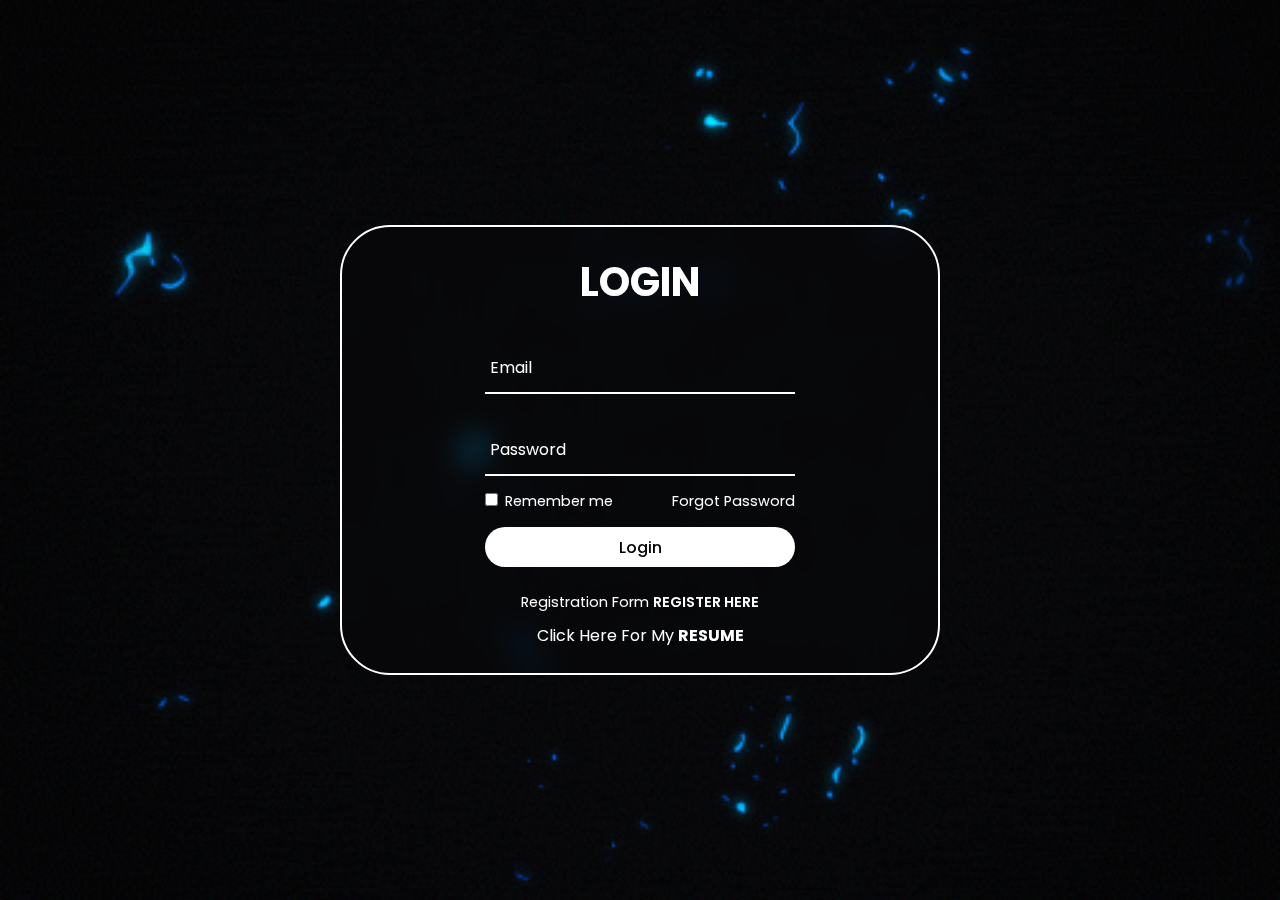
==== index.html @ ccbecf9b "Add files via upload" ====
<!DOCTYPE html>
<html lang="en">

<head>
    <meta charset="UTF-8">
    <meta http-equiv="X-UA-Compatible" content="IE=edge">
    <meta name="viewport" content="width=device-width, initial-scale=1.0">
    <title>LOGIN PAGE</title>
    <link rel="stylesheet" href="styles.css">
</head>

<body>
     <section>
    <div class="login-box">
        <form action="">
            <h2>LOGIN</h2>
            <div class="input-box">
                <input type="email" required>
                <label>Email</label>
            </div>
            <div class="input-box">
                <input type="password" required>
                <label>Password</label>
            </div>
            <div class="remember-forgot">
                <label><input type="checkbox"> Remember me</label>
                <a href="#">Forgot Password</a>
            </div>
            <button href="r.html"type="submit">Login</button>
            <div class="register-link">
                <p>Registration Form <a href="register.html">REGISTER HERE</a></p>
            </div>
            <div class="rl">
                <p>Click Here For My <a href = "r.html">RESUME</a></p>
            </div>
            
        </form>
    </div>
    </section>
  </body>

</html>
---- styles.css ----
@import url('https://fonts.googleapis.com/css2?family=Poppins:wght@300;400;500;600;700;800;900&display=swap');

* {
    margin: 0;
    padding: 0;
    box-sizing: border-box;
    font-family: 'Poppins', sans-serif;
} 

section {
    display: flex;
    justify-content: center;
    align-items: center;
    width: 100%;
    height: 100vh;
    background: url('BG.gif') no-repeat;
    background-size: cover;
    background-position: center;
    animation: animateBg 5s linear infinite;
}



.login-box {
    position: relative;
    width: 600px;
    height: 450px;
    background: transparent;
    border: 2px solid rgb(255, 255, 255);
    border-radius: 50px;
    display: flex;
    justify-content: center;
    align-items: center;
    backdrop-filter: blur(15px);

}


h2 {
    font-size: 2.5rem;
    color: #fff;
    text-align: center;
}

.input-box {
    position: relative;
    width: 310px;
    margin: 30px 0;
    border-bottom: 2px solid #fff;
}

.input-box label {
    position: absolute;
    top: 50%;
    left: 5px;
    transform: translateY(-50%);
    font-size: 1rem;
    color: #fff;
    pointer-events: none;
    transition: .5s;
    transform-origin: 0 0; /* Added to adjust transform origin */
}

.input-box input:focus~label,
.input-box input:valid~label {
    top: -20px;
    font-size: 0.8rem;
    transform: translateY(0%);
}


.input-box input {
    width: 100%;
    height: 50px;
    background: transparent;
    border: none;
    outline: none;
    font-size: 1rem;
    color: #fff;
    padding: 0 35px 0 5px;
}

.input-box .icon {
    position: absolute;
    right: 8px;
    color: #fff;
    font-size: 1.2rem;
    line-height: 57px;
}

.remember-forgot {
    margin: -15px 0 15px;
    font-size: .9em;
    color: #fff;
    display: flex;
    justify-content: space-between;
}

.remember-forgot label input {
    margin-right: 3px ;
}

.remember-forgot a {
    color: #fff;
    text-decoration: none;}

    .remember-forgot a:hover {
       text-decoration: underline;
    }

    button {
        width: 100%;
        height: 40px;
        background: #fff;
        border: none;
        outline: none;
        border-radius: 40px;
        cursor: pointer;
        font-size: 1rem;
        color: #000;
        font-weight: 500;
    }    

    .register-link {
        font-size: .9rem;
        color: #fff;
        text-align: center;
        margin: 25px 0 10px;
    }


    
.rl{
    
    color: white;
    text-align: center;
    margin-top: 10px;
    
}
.rl p a{
    font-weight: bold;
    color: white;
    text-decoration: none;
    
    
    
}
.rl p a:hover{
    text-decoration: underline;
}
    .register-link p a {
        color: #fff;
        text-decoration: none;
        font-weight: 600;    
    }

    .register-link p a:hover {
        text-decoration: underline;
    }

    @media (max-width: 360px) {
        .login-box {
            width: 100%;
            height: 100vh;
            border: none;
            border-radius: 0;
        }

        .input-box {
            width: 290px;
        }
    }
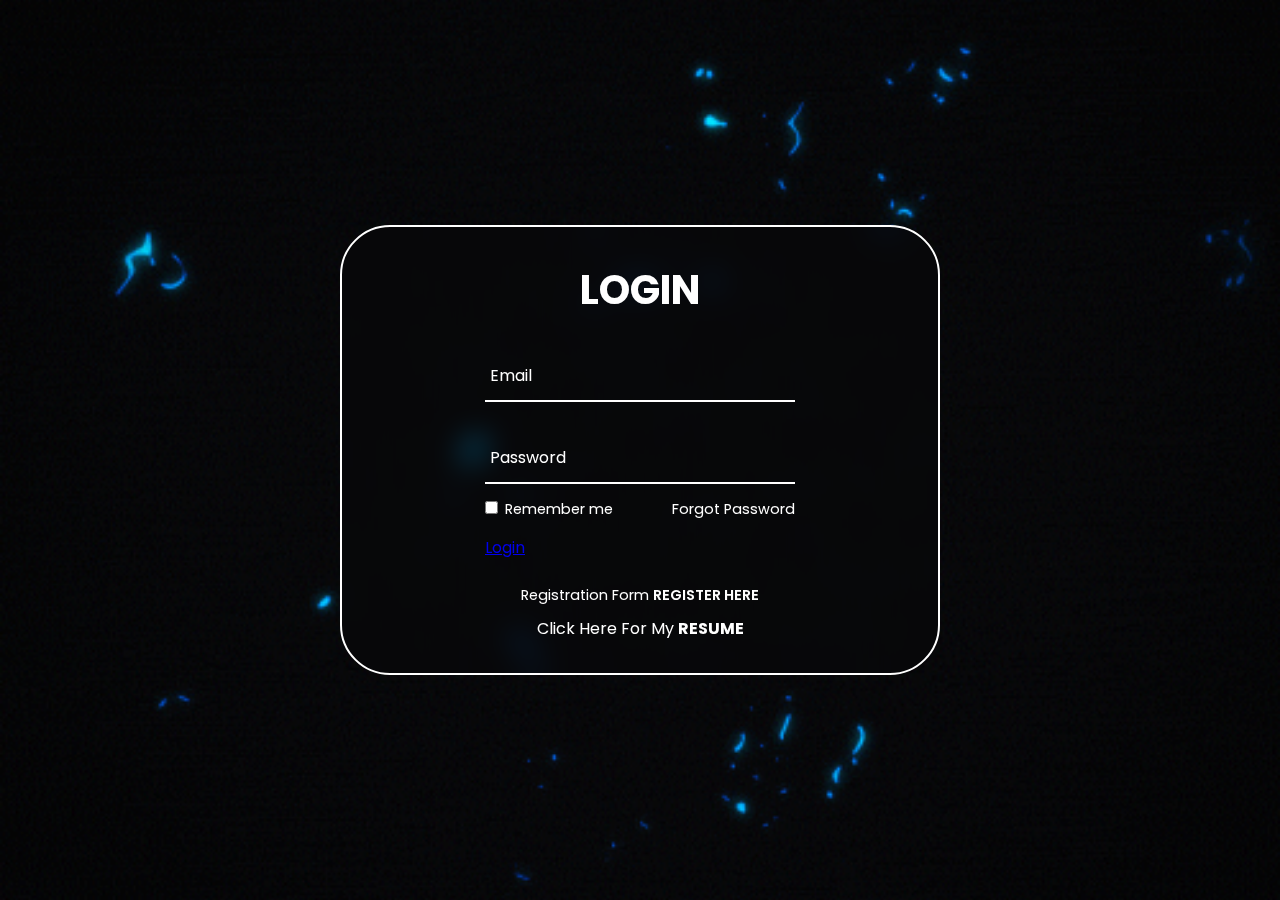
==== commit 12a894e7: "button change tp a" ====
--- a/index.html
+++ b/index.html
@@ -26,7 +26,7 @@
                 <label><input type="checkbox"> Remember me</label>
                 <a href="#">Forgot Password</a>
             </div>
-            <button href="r.html"type="submit">Login</button>
+            <a href="blog.html"type="submit">Login</a>
             <div class="register-link">
                 <p>Registration Form <a href="register.html">REGISTER HERE</a></p>
             </div>
